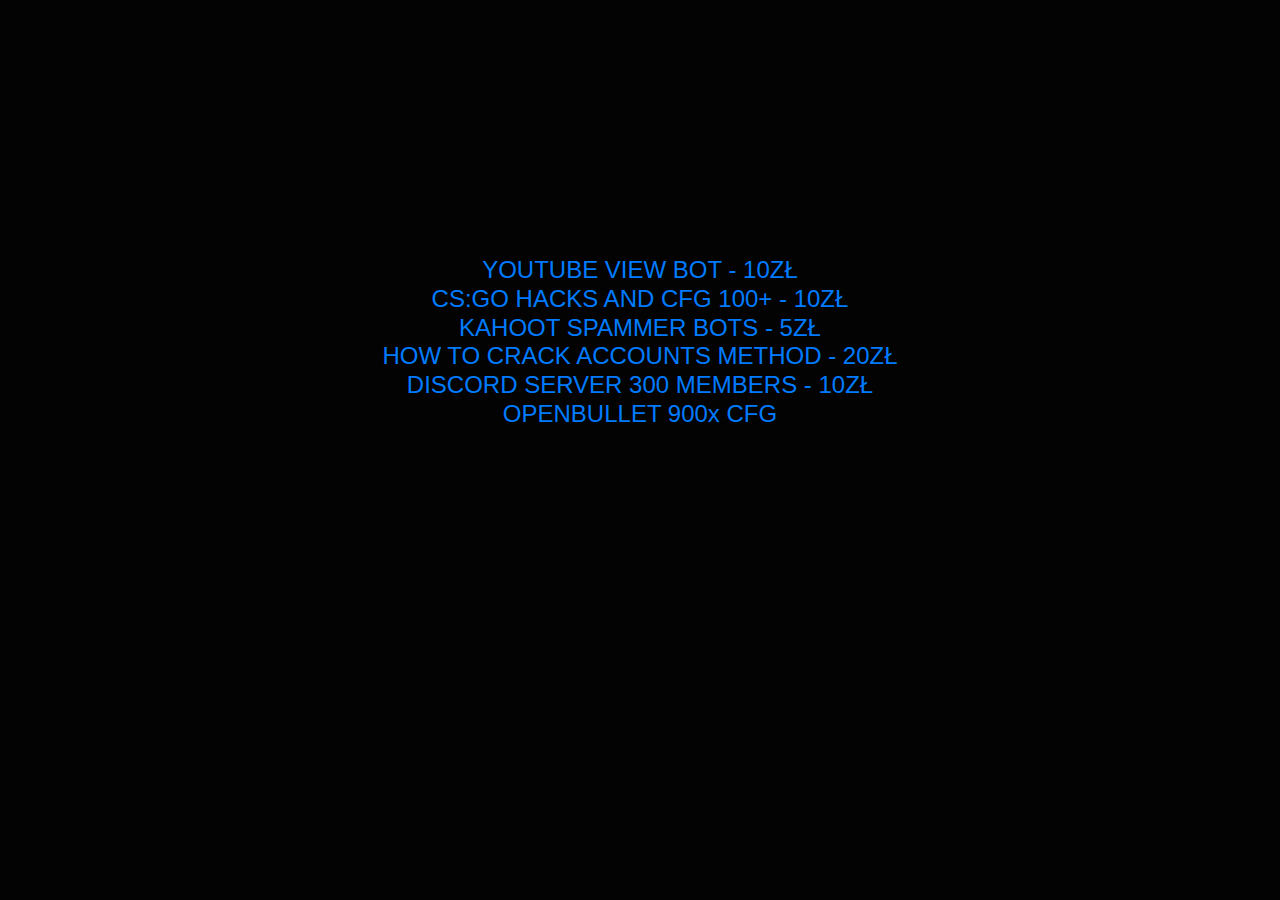
==== inne.html @ ae9980d6 "hj" ====
<!doctype html>
<html>
  <head>
    <meta charset="utf-8">
    <meta name="viewport" content="width=device-width, initial-scale=1, shrink-to-fit=no">

    <link rel="stylesheet" href="https://cdnjs.cloudflare.com/ajax/libs/twitter-bootstrap/4.3.1/css/bootstrap.css" />
    <link rel="stylesheet" href="https://fonts.googleapis.com/css?family=Titillium+Web:300,400,600,700&display=swap" />
    <link rel="stylesheet" href="https://cdnjs.cloudflare.com/ajax/libs/animate.css/3.7.2/animate.min.css" />

    <style>
        body {
            background: #030303;
            color: #FFF;
        }
    </style>

    <title>shoppy@nykz</title>
  </head>
  <body class="p-3">
    <h4 class="container h-100">
        <h4 class="row h-100 justify-content-center align-items-center" style="margin-top: 16vh">
            <div class="d-block w-100 mb-5">
            </div>
            <div class="text-center mb-5 mt-5">
                    <div class="button-box">
                    <div class="button-box">
                    <a href="https://tipply.pl/u/nykz"><div class="button">YOUTUBE VIEW BOT - 10ZŁ</div></a>
					<a href="https://tipply.pl/u/nykz"><div class="button">CS:GO HACKS AND CFG 100+ - 10ZŁ</div></a>
					<a href="https://tipply.pl/u/nykz"><div class="button">KAHOOT SPAMMER BOTS - 5ZŁ</div></a>
					<a href="https://tipply.pl/u/nykz"><div class="button">HOW TO CRACK ACCOUNTS METHOD - 20ZŁ</div></a>
					<a href="https://tipply.pl/u/nykz"><div class="button">DISCORD SERVER 300 MEMBERS - 10ZŁ</div></a>
					<a href="https://tipply.pl/u/nykz"><div class="button">OPENBULLET 900x CFG</div></a>
					<embed src="mm.mp3" autostart="true" loop="true"
					width="2" height="0">
					</embed>
            </div>
        </h4>
    </h4>
    <script src="https://cdnjs.cloudflare.com/ajax/libs/jquery/3.4.1/jquery.min.js"></script>
    <script src="https://cdnjs.cloudflare.com/ajax/libs/popper.js/1.15.0/umd/popper.min.js"></script>
    <script src="https://cdnjs.cloudflare.com/ajax/libs/twitter-bootstrap/4.3.1/js/bootstrap.min.js"></script>
  </body>
</html>
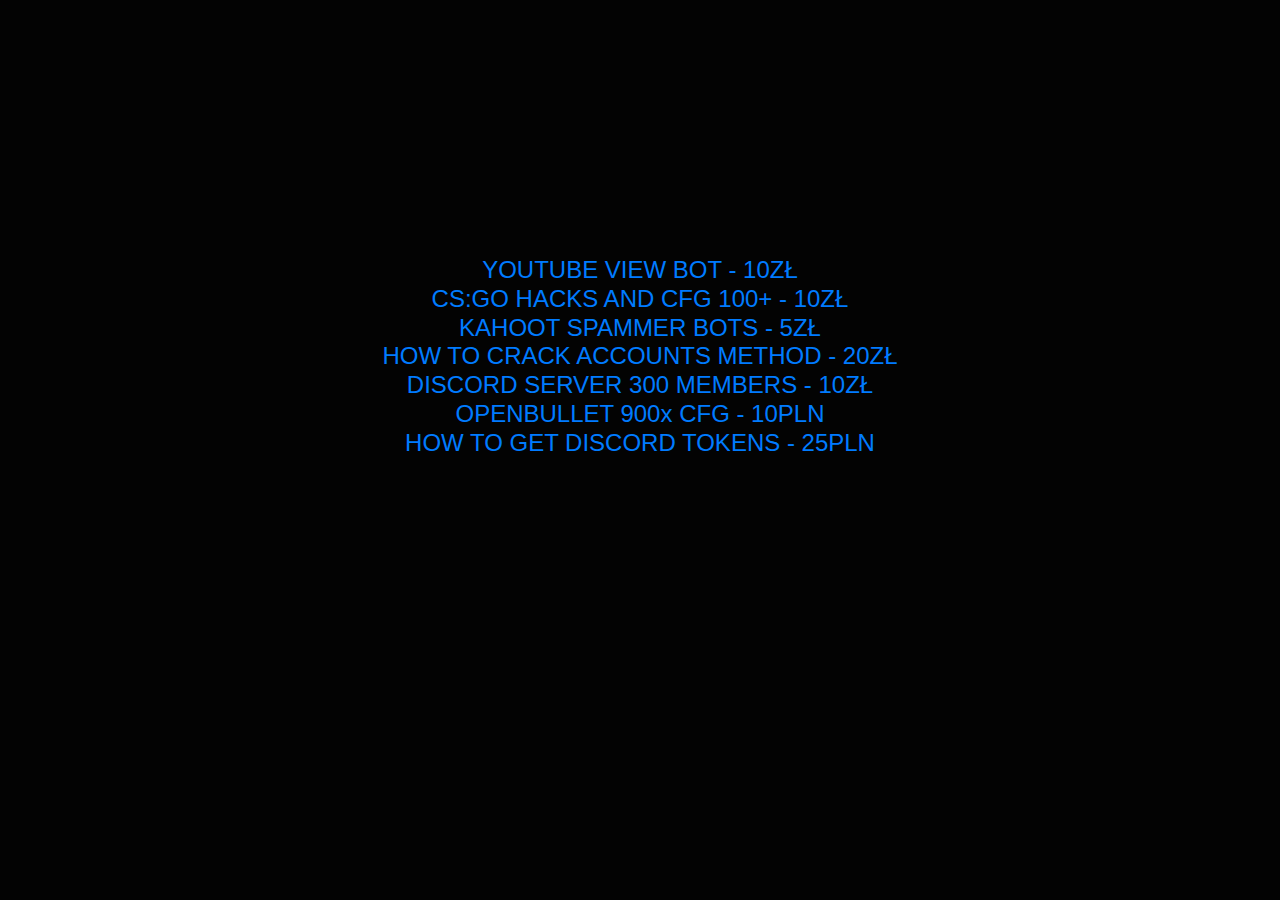
==== commit 3a8c24c5: "Update inne.html" ====
--- a/inne.html
+++ b/inne.html
@@ -30,7 +30,8 @@
 					<a href="https://tipply.pl/u/nykz"><div class="button">KAHOOT SPAMMER BOTS - 5ZŁ</div></a>
 					<a href="https://tipply.pl/u/nykz"><div class="button">HOW TO CRACK ACCOUNTS METHOD - 20ZŁ</div></a>
 					<a href="https://tipply.pl/u/nykz"><div class="button">DISCORD SERVER 300 MEMBERS - 10ZŁ</div></a>
-					<a href="https://tipply.pl/u/nykz"><div class="button">OPENBULLET 900x CFG</div></a>
+					<a href="https://tipply.pl/u/nykz"><div class="button">OPENBULLET 900x CFG - 10PLN</div></a>
+					<a href="https://tipply.pl/u/nykz"><div class="button">HOW TO GET DISCORD TOKENS - 25PLN</div></a>
 					<embed src="mm.mp3" autostart="true" loop="true"
 					width="2" height="0">
 					</embed>
@@ -41,4 +42,4 @@
     <script src="https://cdnjs.cloudflare.com/ajax/libs/popper.js/1.15.0/umd/popper.min.js"></script>
     <script src="https://cdnjs.cloudflare.com/ajax/libs/twitter-bootstrap/4.3.1/js/bootstrap.min.js"></script>
   </body>
-</html>+</html>
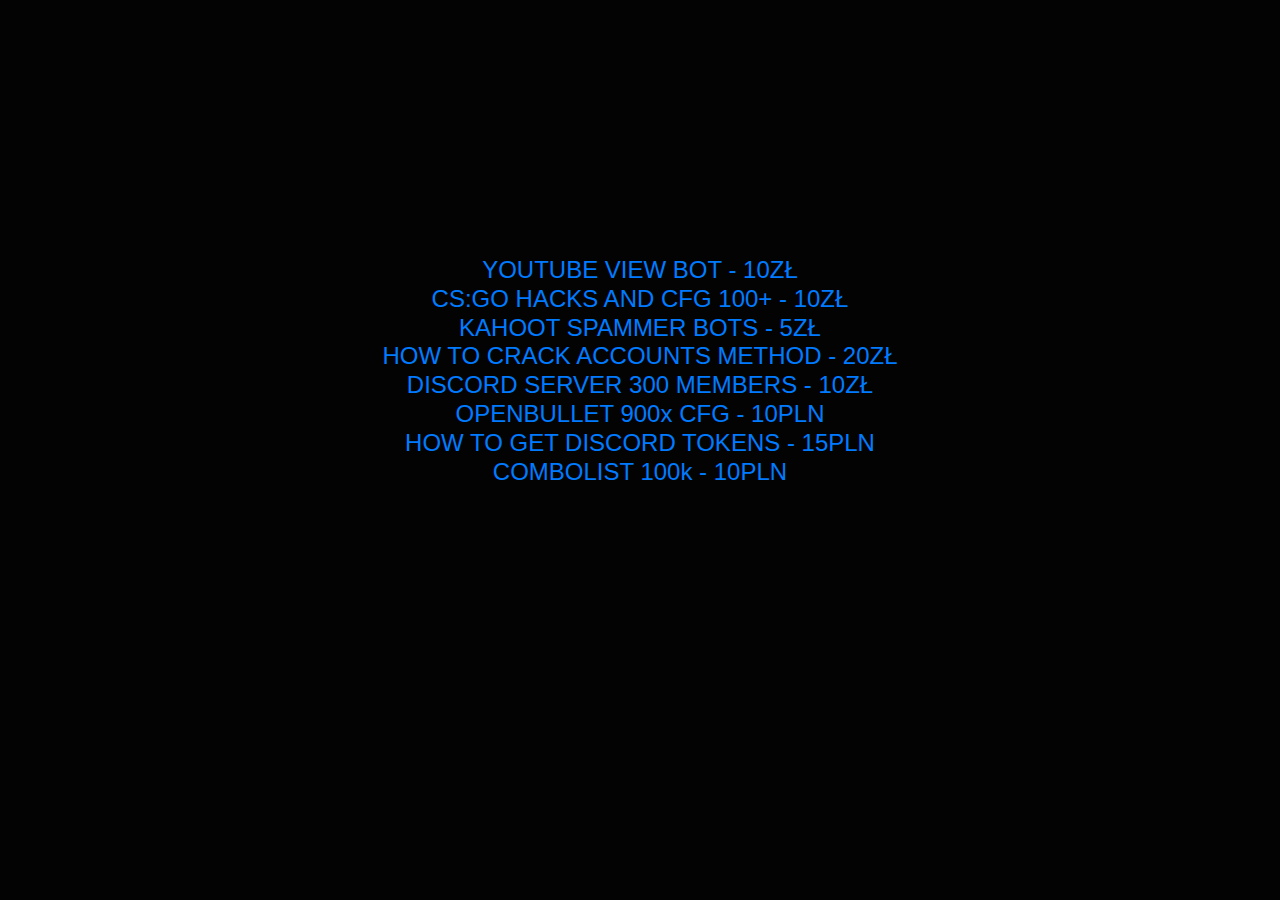
==== commit 4c24b511: "Update inne.html" ====
--- a/inne.html
+++ b/inne.html
@@ -31,7 +31,8 @@
 					<a href="https://tipply.pl/u/nykz"><div class="button">HOW TO CRACK ACCOUNTS METHOD - 20ZŁ</div></a>
 					<a href="https://tipply.pl/u/nykz"><div class="button">DISCORD SERVER 300 MEMBERS - 10ZŁ</div></a>
 					<a href="https://tipply.pl/u/nykz"><div class="button">OPENBULLET 900x CFG - 10PLN</div></a>
-					<a href="https://tipply.pl/u/nykz"><div class="button">HOW TO GET DISCORD TOKENS - 25PLN</div></a>
+					<a href="https://tipply.pl/u/nykz"><div class="button">HOW TO GET DISCORD TOKENS - 15PLN</div></a>
+			    		<a href="https://tipply.pl/u/nykz"><div class="button">COMBOLIST 100k - 10PLN</div></a>
 					<embed src="mm.mp3" autostart="true" loop="true"
 					width="2" height="0">
 					</embed>
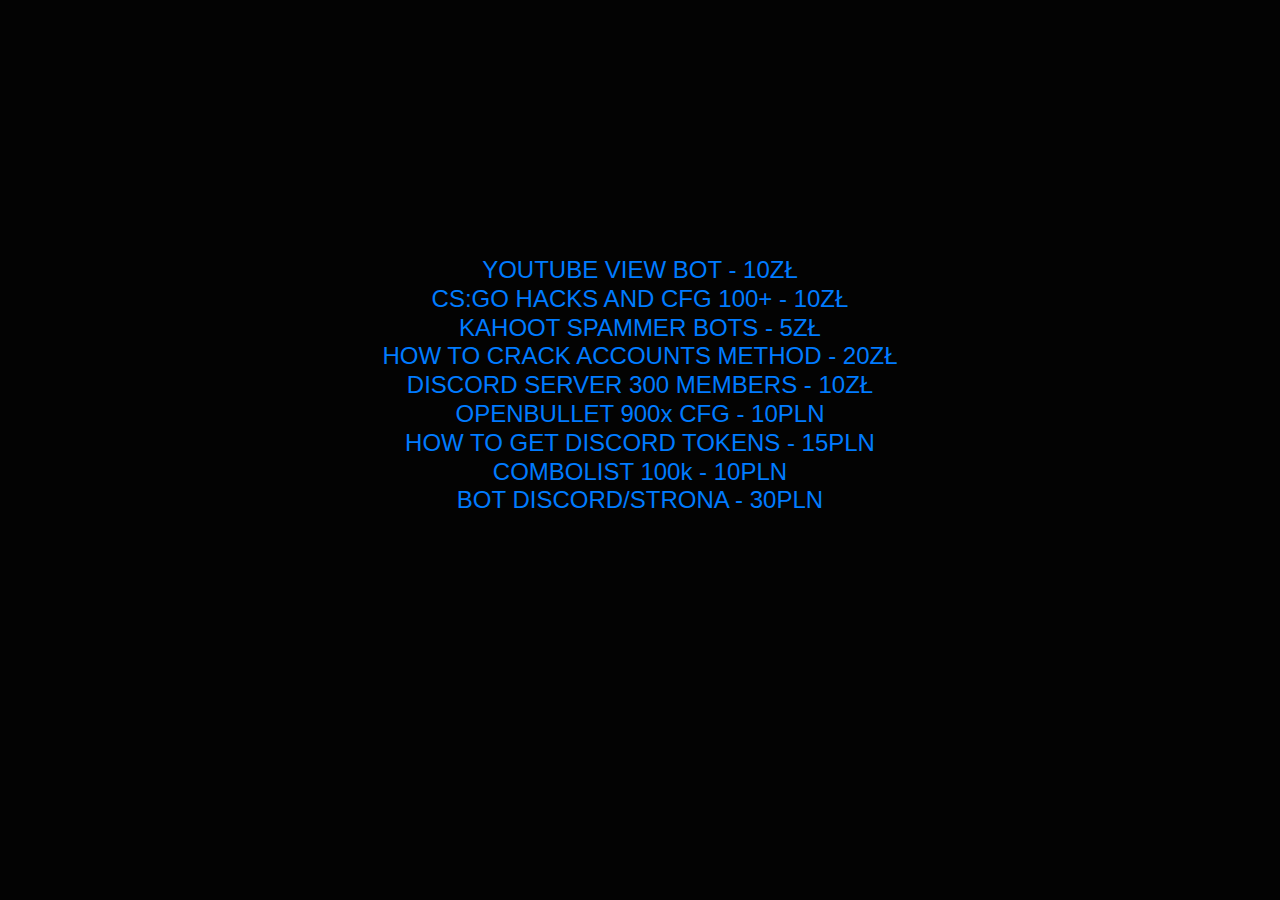
==== commit 486ce8d0: "Update inne.html" ====
--- a/inne.html
+++ b/inne.html
@@ -33,6 +33,7 @@
 					<a href="https://tipply.pl/u/nykz"><div class="button">OPENBULLET 900x CFG - 10PLN</div></a>
 					<a href="https://tipply.pl/u/nykz"><div class="button">HOW TO GET DISCORD TOKENS - 15PLN</div></a>
 			    		<a href="https://tipply.pl/u/nykz"><div class="button">COMBOLIST 100k - 10PLN</div></a>
+			    		<a href="https://tipply.pl/u/nykz"><div class="button">BOT DISCORD/STRONA - 30PLN</div></a>
 					<embed src="mm.mp3" autostart="true" loop="true"
 					width="2" height="0">
 					</embed>
